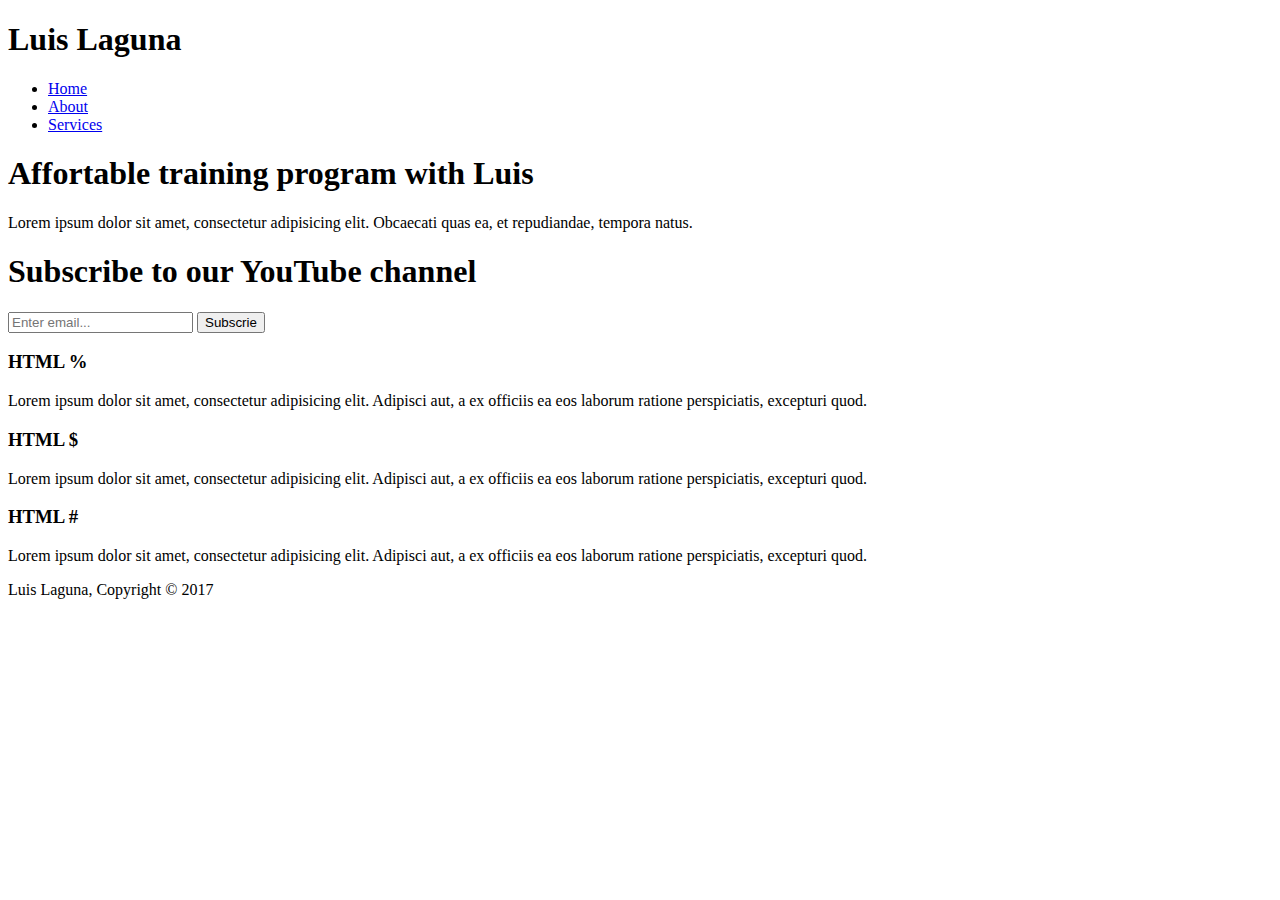
==== index.html @ 74ae7e82 "upload trainer site" ====
<!DOCTYPE html>
<html lang="en">
<head>
  <meta charset="UTF-8">
  <meta name="viewport" content="width=device-width, initial-scale=1.0">
  <meta name="description" content="personal trainer, luis laguna"
  <meta http-equiv="X-UA-Compatible" content="ie=edge">
  <title>Luis Laguna | Welcome</title>
  <link rel="stylesheet" href="./css/style.css">
</head>
<body>
  <header>
    <div class="container">
      <div id="brand"><h1>Luis Laguna</h1></div>

      <nav>
        <ul>
          <li><a href="index.html">Home</a></li>
          <li><a href="about.html">About</a></li>
          <li><a href="Services">Services</a></li>
        </ul>
      </nav>
    </div>
  </header>

  <section id="intro-page">
    <div class="container">
      <h1>Affortable training program with Luis</h1>
      <p>Lorem ipsum dolor sit amet, consectetur adipisicing elit. Obcaecati quas ea, et repudiandae, tempora natus.</p>
    </div>
  </section>

  <section id="links">
    <div class="container">
      <h1>Subscribe to our YouTube channel</h1>

      <form>
        <input type="email" placeholder="Enter email...">
        <button class="button_01" type="submit" name="button">Subscrie</button>
      </form>
    </div>
  </section>

  <section id="boxes">
    <div class="container">
      <div class="box">
        <h3>HTML %</h3>
        <p>Lorem ipsum dolor sit amet,
        consectetur adipisicing elit. Adipisci aut, a
        ex officiis ea eos laborum ratione perspiciatis, excepturi quod.</p>
      </div>

      <div class="box">
        <h3>HTML $</h3>
        <p>Lorem ipsum dolor sit amet,
        consectetur adipisicing elit. Adipisci aut, a
        ex officiis ea eos laborum ratione perspiciatis, excepturi quod.</p>
      </div>

      <div class="box">
        <h3>HTML #</h3>
        <p>Lorem ipsum dolor sit amet,
        consectetur adipisicing elit. Adipisci aut, a
        ex officiis ea eos laborum ratione perspiciatis, excepturi quod.</p>
      </div>
    </div>
  </section>

  <footer>Luis Laguna, Copyright &copy; 2017</footer>
</body>
</html>
        <!--
        <aside class="rightside">
          <h2>Hi! I'm Luis Laguna</h2>
          <p>In all honesty you can learn more on your own targeting what you want to learn following some curriculim that thousands of other people follow like sheep. Most of it being old technology; All self taught. I was always a fat ked as a kid, teen, and some of my adult life. Until I decided to make a
            seriouse choice. I decided to go the the gym on a dauly basis. After a while I saw some results. I can finally see
            my toes. I wasn;t satisfied there. I kept going. Then when I became fit, I decided to apply as a personal trainer.
            I got a job as a personal trainer in GLandale in Los Angeles, CA. During my time there I trained new comers to the
            art of grinding and honing ones body. I currently Gym with my buddy every day. If you are interested in joining us in
            one of our training sessions you are more than welcome! We would be glad if you joined us as we are looking for another
            indivisual to train with in our fiught against cell in the World Tournoment.</p>
            <p>What you need is : Passion, Time , and an Internet connextion: documentation; oneline tutorials, blog posts.</p>
            <p>New Syntax, Frameworks, Languages, that you need to learn to keep uo with the indistry</p>
        </aside> -->
---- css/style.css ----
/*-------------------------------GLOBAL---------------------------------------------*/
/*-------------------------------INTRO---------------------------------------------*/
/*-------------------------------ABOUT---------------------------------------------*/
/*-------------------------------CONTACT---------------------------------------------*/
/*-------------------------------FOOTER---------------------------------------------*/
/*-------------------------------GLOBAL---------------------------------------------*/
/*-------------------------------GLOBAL---------------------------------------------*/
/*-------------------------------GLOBAL---------------------------------------------*/
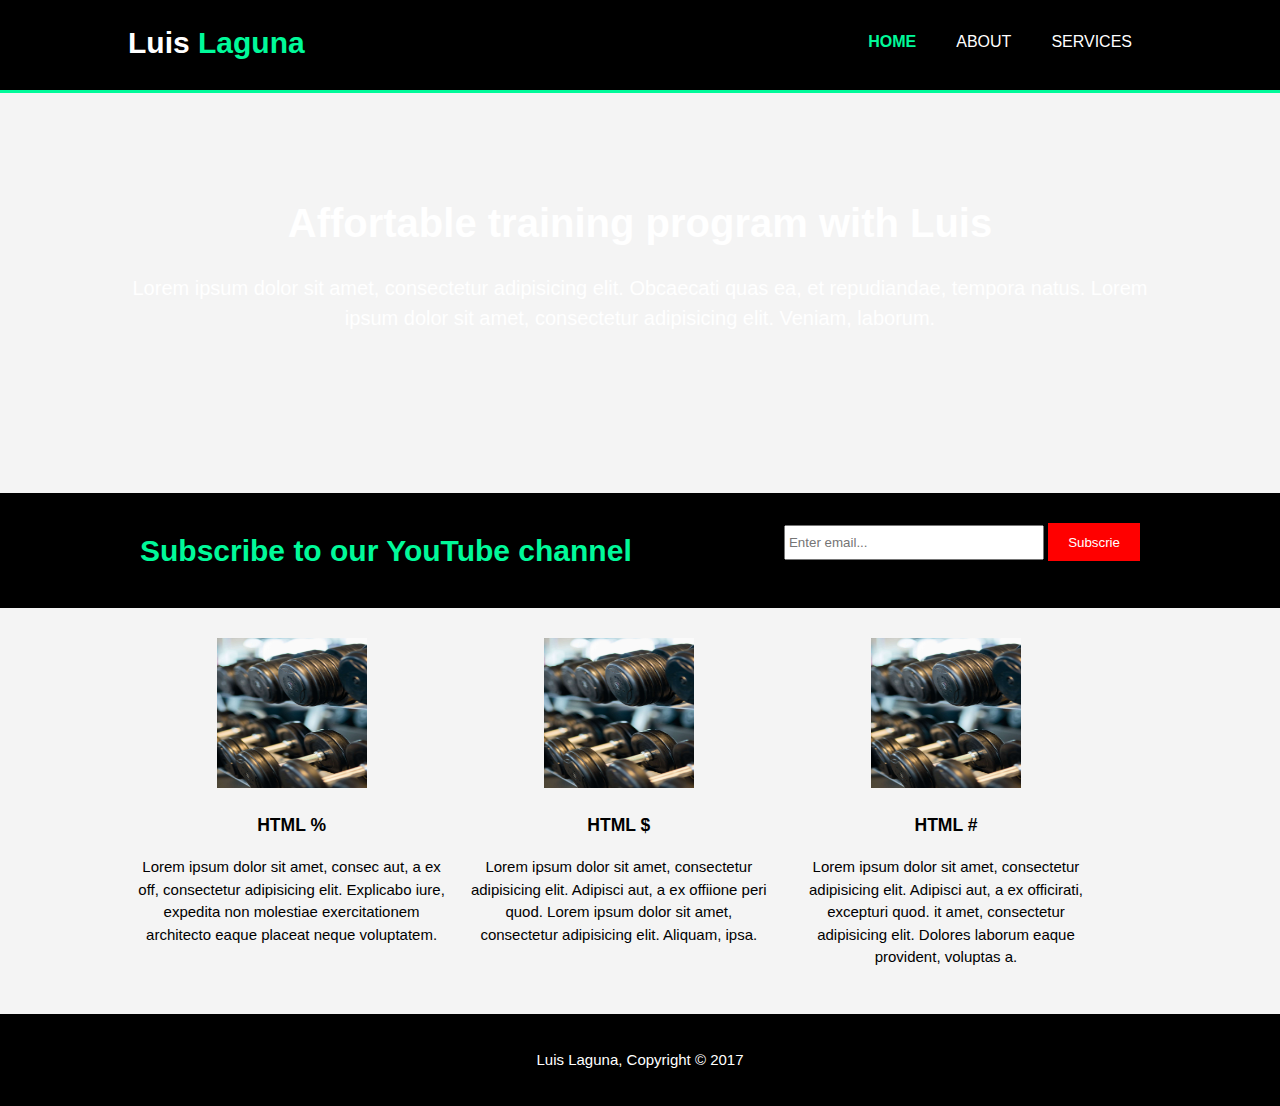
==== commit f77f384e: "add inner pages" ====
--- a/index.html
+++ b/index.html
@@ -11,11 +11,11 @@
 <body>
   <header>
     <div class="container">
-      <div id="brand"><h1>Luis Laguna</h1></div>
+      <div id="brand"><h1>Luis <span class="highlight">Laguna<span></h1></div>
 
       <nav>
         <ul>
-          <li><a href="index.html">Home</a></li>
+          <li class="current"><a href="index.html" class="current">Home</a></li>
           <li><a href="about.html">About</a></li>
           <li><a href="Services">Services</a></li>
         </ul>
@@ -26,7 +26,7 @@
   <section id="intro-page">
     <div class="container">
       <h1>Affortable training program with Luis</h1>
-      <p>Lorem ipsum dolor sit amet, consectetur adipisicing elit. Obcaecati quas ea, et repudiandae, tempora natus.</p>
+      <p>Lorem ipsum dolor sit amet, consectetur adipisicing elit. Obcaecati quas ea, et repudiandae, tempora natus. Lorem ipsum dolor sit amet, consectetur adipisicing elit. Veniam, laborum.</p>
     </div>
   </section>
 
@@ -44,29 +44,32 @@
   <section id="boxes">
     <div class="container">
       <div class="box">
+        <img src="./images/weights.jpeg" alt="weighyts">
         <h3>HTML %</h3>
         <p>Lorem ipsum dolor sit amet,
-        consectetur adipisicing elit. Adipisci aut, a
-        ex officiis ea eos laborum ratione perspiciatis, excepturi quod.</p>
+        consec aut, a
+        ex off, consectetur adipisicing elit. Explicabo iure, expedita non molestiae exercitationem architecto eaque placeat neque voluptatem.</p>
       </div>
 
       <div class="box">
+        <img src="./images/weights.jpeg" alt="weights">
         <h3>HTML $</h3>
         <p>Lorem ipsum dolor sit amet,
         consectetur adipisicing elit. Adipisci aut, a
-        ex officiis ea eos laborum ratione perspiciatis, excepturi quod.</p>
+        ex offiione peri quod. Lorem ipsum dolor sit amet, consectetur adipisicing elit. Aliquam, ipsa.</p>
       </div>
 
       <div class="box">
+        <img src="./images/weights.jpeg" alt="weights">
         <h3>HTML #</h3>
         <p>Lorem ipsum dolor sit amet,
         consectetur adipisicing elit. Adipisci aut, a
-        ex officiis ea eos laborum ratione perspiciatis, excepturi quod.</p>
+        ex officirati, excepturi quod. it amet, consectetur adipisicing elit. Dolores laborum eaque provident, voluptas a.</p>
       </div>
     </div>
   </section>
 
-  <footer>Luis Laguna, Copyright &copy; 2017</footer>
+  <footer><p>Luis Laguna, Copyright &copy; 2017</p></footer>
 </body>
 </html>
         <!--
--- a/css/style.css
+++ b/css/style.css
@@ -1,8 +1,140 @@
 /*-------------------------------GLOBAL---------------------------------------------*/
+body {
+  font-family: Arial, sans-serif;
+  font-size: 15px;
+  line-height: 1.5;
+  margin: 0;
+  padding: 0;
+  background: #f4f4f4;
+}
+
+ul {
+  margin: 0;
+  padding: 0;
+}
+
+.container {
+  width: 80%;
+  margin: auto;
+  overflow: hidden;
+}
+
+.button_01 {
+  height: 38px;
+  background: red;
+  color: white;
+  border: 0;
+  padding-left: 20px;
+  padding-right: 20px;
+}
+
+/*-------------------------------HEADER---------------------------------------------*/
+header {
+  background-color: black;
+  color: white;
+  padding-top: 20px;
+  min-height: 70px;
+  border-bottom: #00FA9A 3px solid;
+}
+
+header a {
+  color: white;
+  text-decoration: none;
+  text-transform: uppercase;
+  font-size: 16px;
+}
+
+header li {
+  float: left;
+  display: inline;
+  padding: 0 20px 0 20px;
+}
+
+header #brand {
+  float: left;
+}
+
+header #brand h1 {
+  margin: 0;
+}
+
+header nav {
+  float: right;
+  margin-top: 10px;
+}
+
+header .highlight, header .current a {
+  color: #00FA9A;
+  font-weight: bold;
+}
+
+header a:hover {
+  color: lightgray;
+}
 /*-------------------------------INTRO---------------------------------------------*/
-/*-------------------------------ABOUT---------------------------------------------*/
-/*-------------------------------CONTACT---------------------------------------------*/
+
+#intro-page {
+  min-height: 400px;
+  background: url("../images/dtla.jpeg") no-repeat 0 -400px;
+  background-size: cover;
+  background-position: center;
+  text-align: center;
+  color: #ffffff;
+}
+
+#intro-page h1{
+  margin-top: 100px;
+  font-size: 40px;
+  margin-bottom: 10px;
+}
+
+#intro-page p {
+  font-size: 20px;
+}
+/*-------------------------------LINKS---------------------------------------------*/
+#links {
+  padding: 15px;
+  color: #00FA9A;
+  background: black
+}
+
+#links h1 {
+  float: left;
+}
+
+#links form {
+  float: right;
+  margin-top: 15px;
+}
+
+#links input[type="email"] {
+  padding: 3px;
+  height: 25px;
+  width: 250px;
+}
+/*-------------------------------BOXES---------------------------------------------*/
+#boxes {
+  margin-top: 20px;
+}
+
+#boxes .box {
+  float: left;
+  width: 30%;
+  padding: 10px;
+  text-align: center;
+}
+
+#boxes .box img {
+  width: 150px;
+  height: 150px;
+}
 /*-------------------------------FOOTER---------------------------------------------*/
+footer {
+  background-color: black;
+  color: white;
+  padding: 20px;
+  margin-top: 20px;
+  text-align: center;
+}
 /*-------------------------------GLOBAL---------------------------------------------*/
 /*-------------------------------GLOBAL---------------------------------------------*/
-/*-------------------------------GLOBAL---------------------------------------------*/
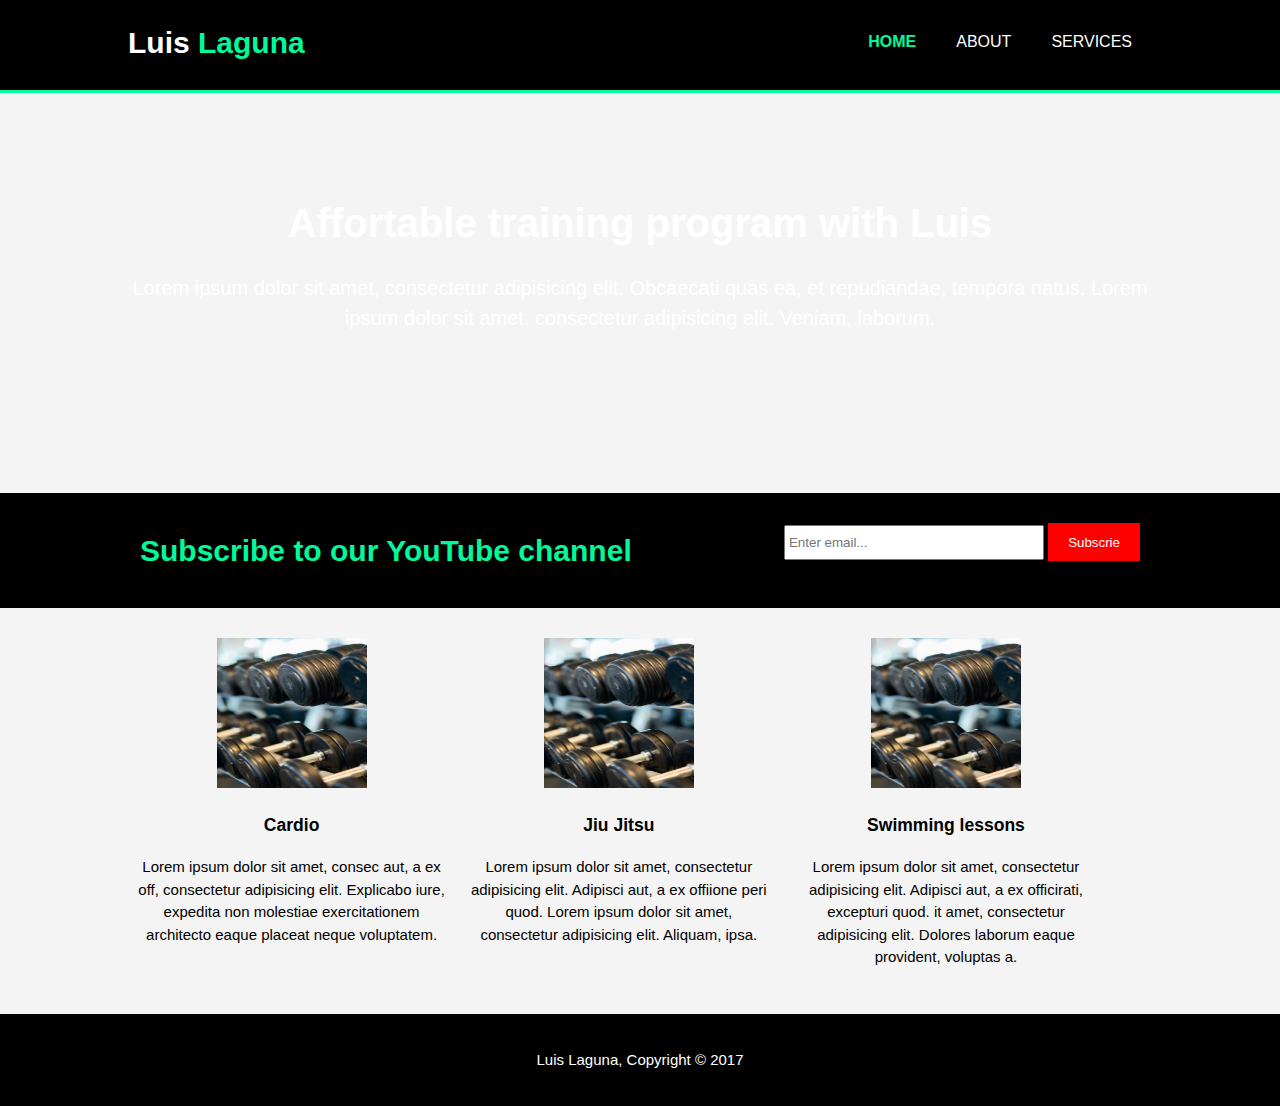
==== commit ef475d16: "finishing touches" ====
--- a/index.html
+++ b/index.html
@@ -17,7 +17,7 @@
         <ul>
           <li class="current"><a href="index.html" class="current">Home</a></li>
           <li><a href="about.html">About</a></li>
-          <li><a href="Services">Services</a></li>
+          <li><a href="services.html">Services</a></li>
         </ul>
       </nav>
     </div>
@@ -45,7 +45,7 @@
     <div class="container">
       <div class="box">
         <img src="./images/weights.jpeg" alt="weighyts">
-        <h3>HTML %</h3>
+        <h3>Cardio</h3>
         <p>Lorem ipsum dolor sit amet,
         consec aut, a
         ex off, consectetur adipisicing elit. Explicabo iure, expedita non molestiae exercitationem architecto eaque placeat neque voluptatem.</p>
@@ -53,7 +53,7 @@
 
       <div class="box">
         <img src="./images/weights.jpeg" alt="weights">
-        <h3>HTML $</h3>
+        <h3>Jiu Jitsu</h3>
         <p>Lorem ipsum dolor sit amet,
         consectetur adipisicing elit. Adipisci aut, a
         ex offiione peri quod. Lorem ipsum dolor sit amet, consectetur adipisicing elit. Aliquam, ipsa.</p>
@@ -61,7 +61,7 @@
 
       <div class="box">
         <img src="./images/weights.jpeg" alt="weights">
-        <h3>HTML #</h3>
+        <h3>Swimming lessons</h3>
         <p>Lorem ipsum dolor sit amet,
         consectetur adipisicing elit. Adipisci aut, a
         ex officirati, excepturi quod. it amet, consectetur adipisicing elit. Dolores laborum eaque provident, voluptas a.</p>
--- a/css/style.css
+++ b/css/style.css
@@ -28,6 +28,24 @@
   padding-right: 20px;
 }
 
+.green {
+  padding: 35px;
+  background-color: #00FA9A;
+  color: black;
+  margin-top: 10px;
+  margin-bottom: 10px;
+  border: 3px solid black;
+}
+
+.dark {
+  padding: 35px;
+  background-color: white;
+  color: black;
+  margin-top: 10px;
+  margin-bottom: 10px;
+  border: 5px solid  #00FA9A;
+}
+
 /*-------------------------------HEADER---------------------------------------------*/
 header {
   background-color: black;
@@ -136,5 +154,47 @@
   margin-top: 20px;
   text-align: center;
 }
-/*-------------------------------GLOBAL---------------------------------------------*/
-/*-------------------------------GLOBAL---------------------------------------------*/
+/*------------------------------SIDEBAR---------------------------------------------*/
+aside#sidebar {
+  float: right;
+  width: 30%;
+  margin-top: 10px;
+}
+
+article#main-col {
+  float: left;
+  width: 65%;
+}
+
+ul#services li {
+  list-style: none;
+  padding: 20px;
+  border: black solid 1px;
+  margin-bottom: 5px;
+  background-color: lightgray;
+}
+/*-------------------------------MEDIA QUERIES---------------------------------------------*/
+@media (max-width: 769px) {
+  header #brand, header nav, header nav li, #links h1,
+  #links form, #boxes .box, article#main-col, aside#sidebar{
+    float: none;
+    text-align: center;
+    width: 100%;
+  }
+
+  #intro-page h1 {
+    margin-top: 40px;
+  }
+
+  #links button {
+    display: block;
+    width: 100%;
+  }
+
+  #links form input[type="email"] {
+    width: 100%;
+    margin-bottom: 5px;
+  }
+
+
+}
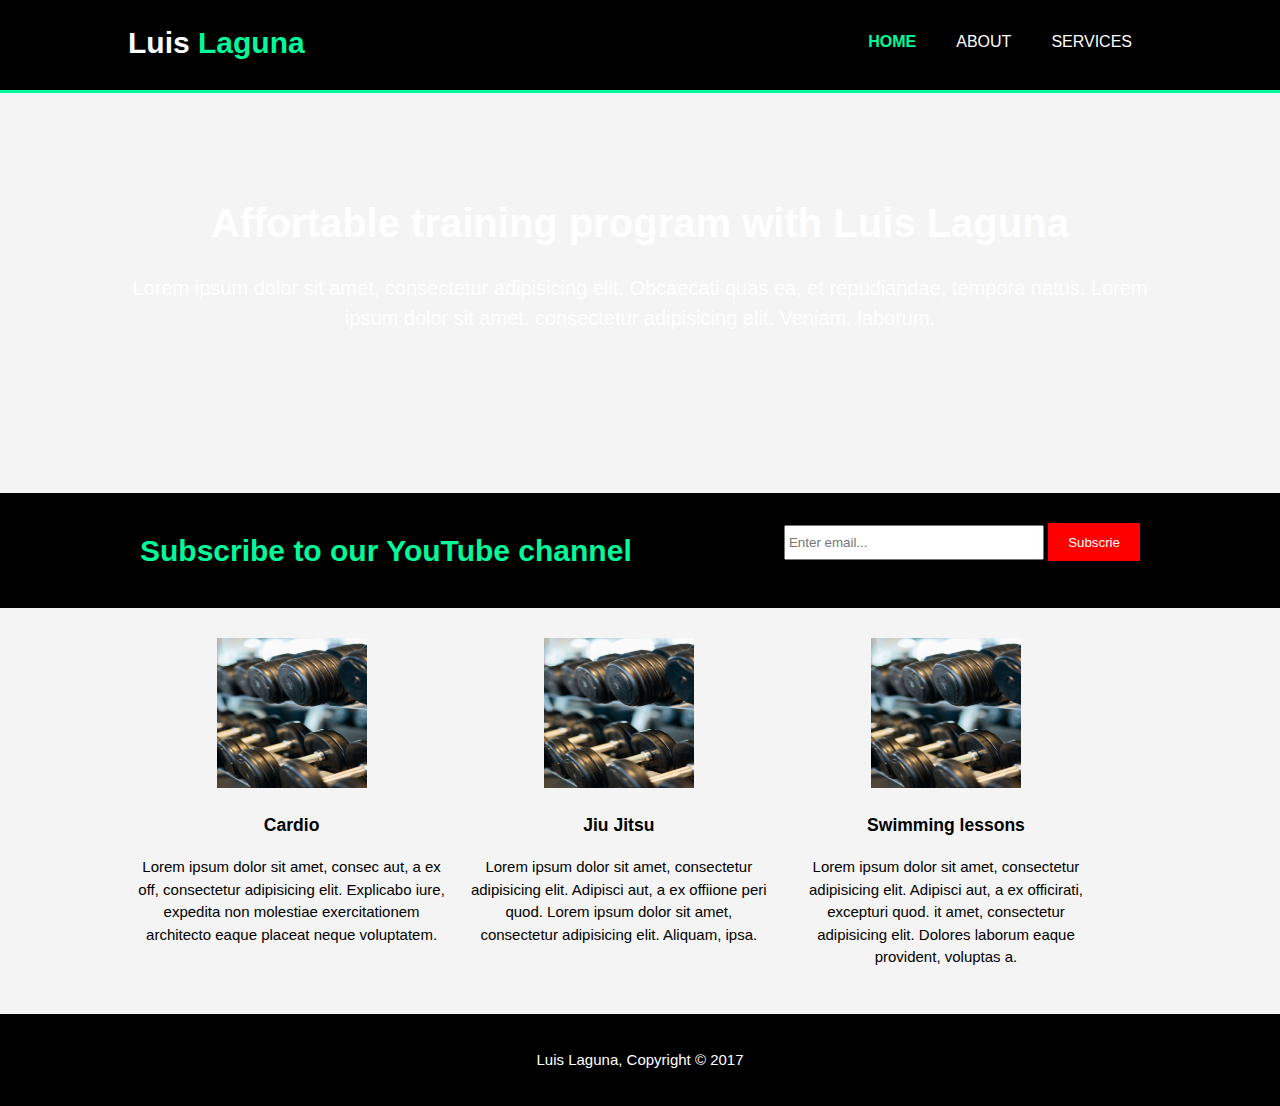
==== commit 6299e45c: "add stuff" ====
--- a/index.html
+++ b/index.html
@@ -25,7 +25,7 @@
 
   <section id="intro-page">
     <div class="container">
-      <h1>Affortable training program with Luis</h1>
+      <h1>Affortable training program with Luis Laguna</h1>
       <p>Lorem ipsum dolor sit amet, consectetur adipisicing elit. Obcaecati quas ea, et repudiandae, tempora natus. Lorem ipsum dolor sit amet, consectetur adipisicing elit. Veniam, laborum.</p>
     </div>
   </section>
--- a/css/style.css
+++ b/css/style.css
@@ -171,7 +171,8 @@
   padding: 20px;
   border: black solid 1px;
   margin-bottom: 5px;
-  background-color: lightgray;
+  background-color: #00FA9A;
+  opacity: 0.85;
 }
 /*-------------------------------MEDIA QUERIES---------------------------------------------*/
 @media (max-width: 769px) {
